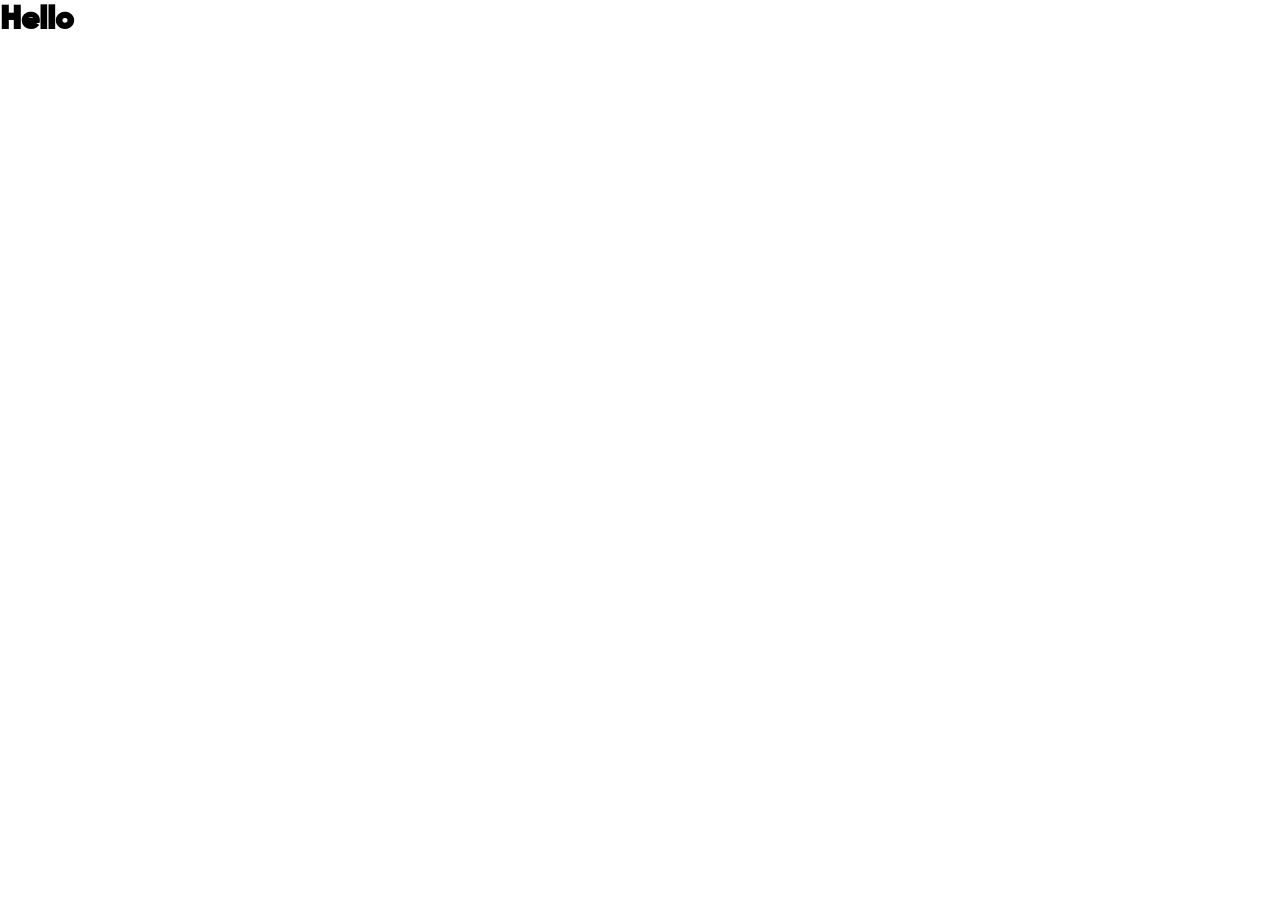
==== index.html @ 618c2441 "done" ====
<!DOCTYPE html>
<html lang="en">
<head>
    <meta charset="UTF-8">
    <meta name="viewport" content="width=device-width, initial-scale=1.0">
    <title>Document</title>
    <link rel="stylesheet" href="style.css">
</head>
<body>
     <main><h1>Hello</h1></main>
</body>
</html>
---- style.css ----
/* @import url(gilroy/Gilroy-Regular.ttf); */
@font-face {
    font-family: "gilroy";
    src: url(gilroy/Gilroy-Black.ttf);
}
*{
    margin:0;
    padding: 0;
    box-sizing: border-box;
    font-family: "gilroy";
}
html,body{
    height: 100%;
    width: 100%;
}
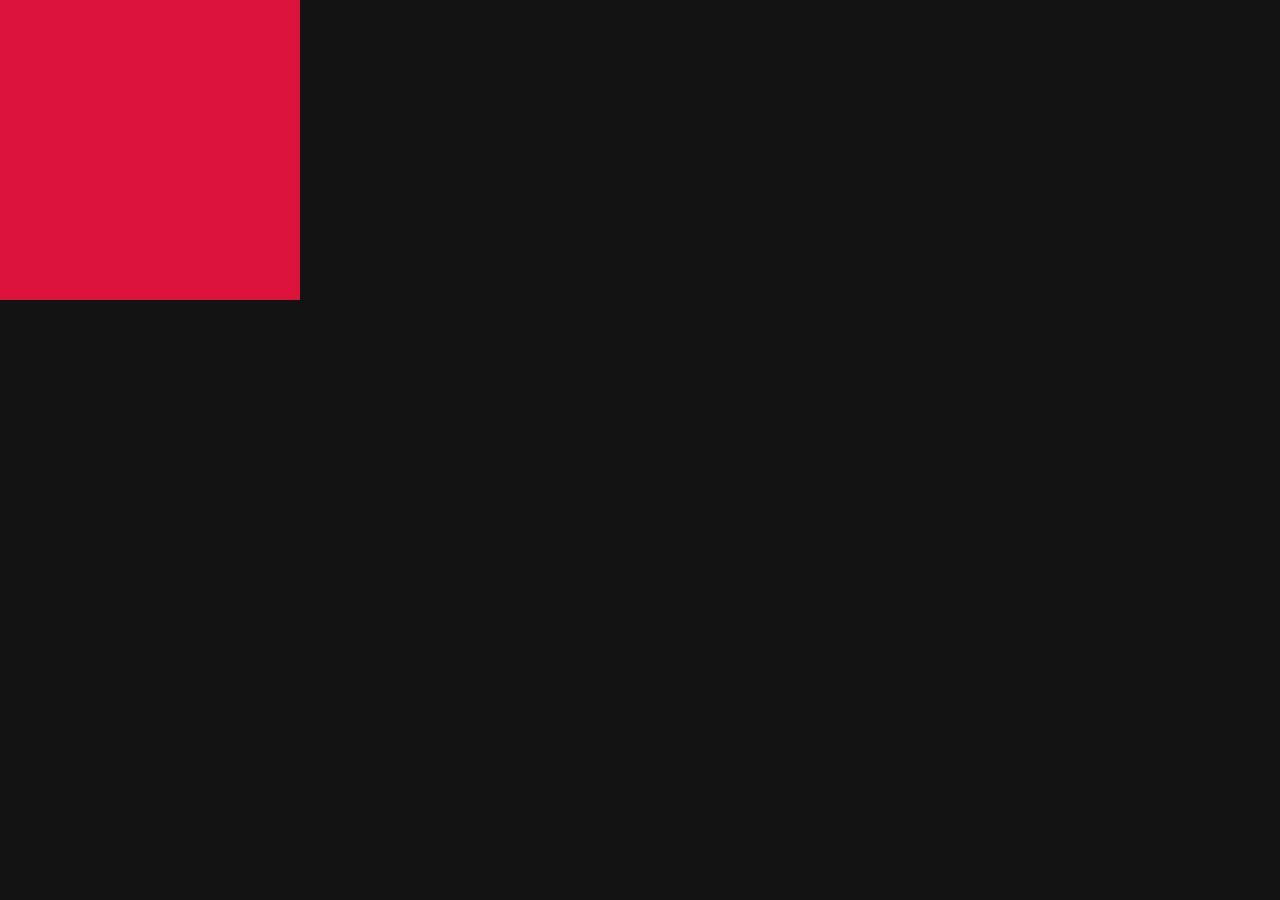
==== commit 16bce368: "started gsap" ====
--- a/index.html
+++ b/index.html
@@ -1,12 +1,16 @@
-<!DOCTYPE html>
 <html lang="en">
-<head>
+    <!DOCTYPE html>
+    <head>
     <meta charset="UTF-8">
     <meta name="viewport" content="width=device-width, initial-scale=1.0">
     <title>Document</title>
     <link rel="stylesheet" href="style.css">
 </head>
 <body>
-     <main><h1>Hello</h1></main>
+    <div id="box"> </div>
+
+
+     <script src="https://cdnjs.cloudflare.com/ajax/libs/gsap/3.13.0/gsap.min.js" integrity="sha512-NcZdtrT77bJr4STcmsGAESr06BYGE8woZdSdEgqnpyqac7sugNO+Tr4bGwGF3MsnEkGKhU2KL2xh6Ec+BqsaHA==" crossorigin="anonymous" referrerpolicy="no-referrer"></script>
+     <script src="script.js"></script>
 </body>
 </html>
--- a/style.css
+++ b/style.css
@@ -12,4 +12,10 @@
 html,body{
     height: 100%;
     width: 100%;
+    background-color: rgba(0, 0, 0, 0.731);
 }
+#box{
+    height: 300px;
+    width: 300px;
+    background-color: crimson;
+}
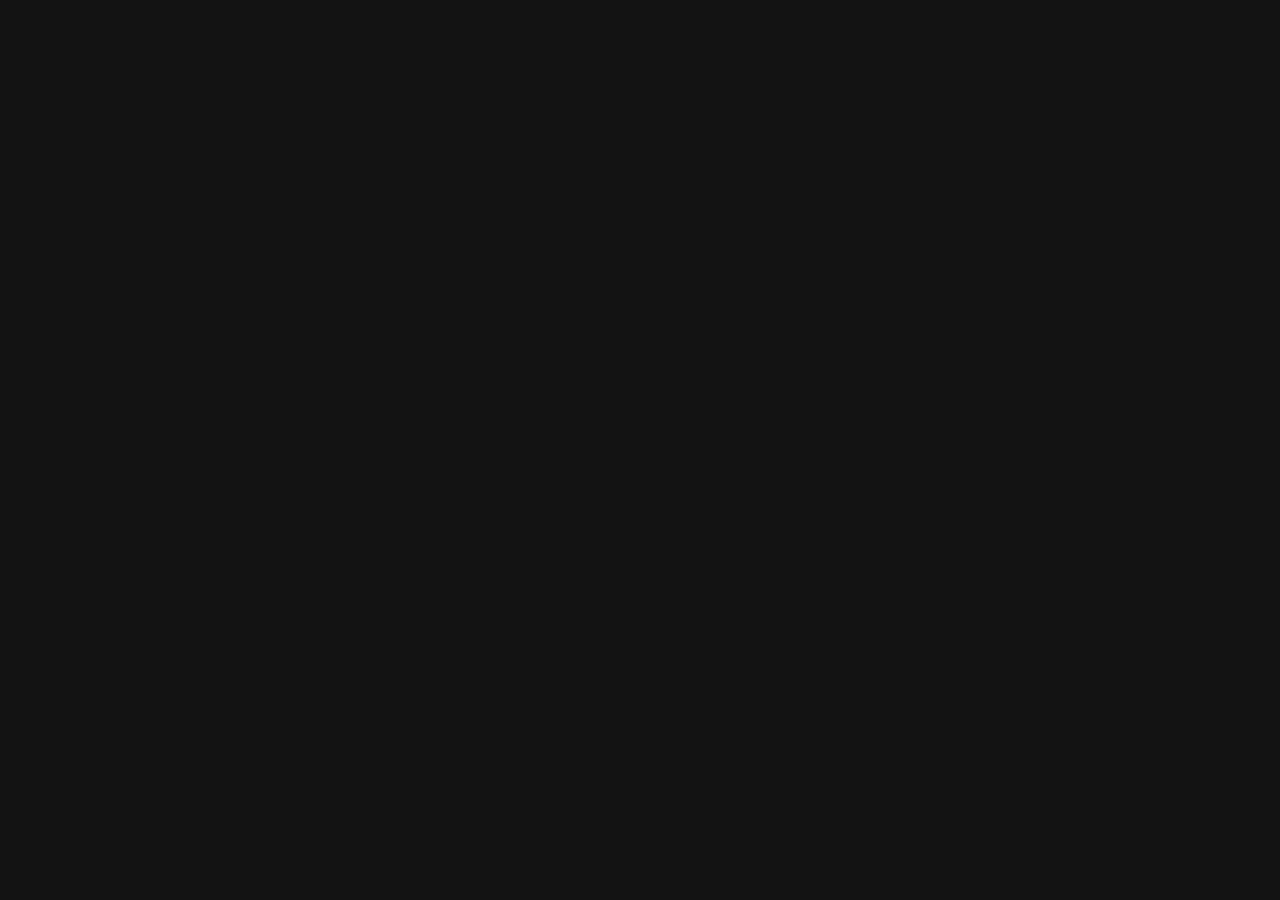
==== commit 7f64a412: "basics" ====
--- a/index.html
+++ b/index.html
@@ -7,7 +7,9 @@
     <link rel="stylesheet" href="style.css">
 </head>
 <body>
-    <div id="box"> </div>
+    <!-- <div id="box"> </div>
+    <div id="box2"></div> -->
+
 
 
      <script src="https://cdnjs.cloudflare.com/ajax/libs/gsap/3.13.0/gsap.min.js" integrity="sha512-NcZdtrT77bJr4STcmsGAESr06BYGE8woZdSdEgqnpyqac7sugNO+Tr4bGwGF3MsnEkGKhU2KL2xh6Ec+BqsaHA==" crossorigin="anonymous" referrerpolicy="no-referrer"></script>
--- a/style.css
+++ b/style.css
@@ -10,7 +10,7 @@
     font-family: "gilroy";
 }
 html,body{
-    height: 100%;
+    min-height: 100%;
     width: 100%;
     background-color: rgba(0, 0, 0, 0.731);
 }
@@ -18,4 +18,9 @@
     height: 300px;
     width: 300px;
     background-color: crimson;
+}
+#box2{
+    height: 300px;
+    width: 300px;
+    background-color: green;
 }
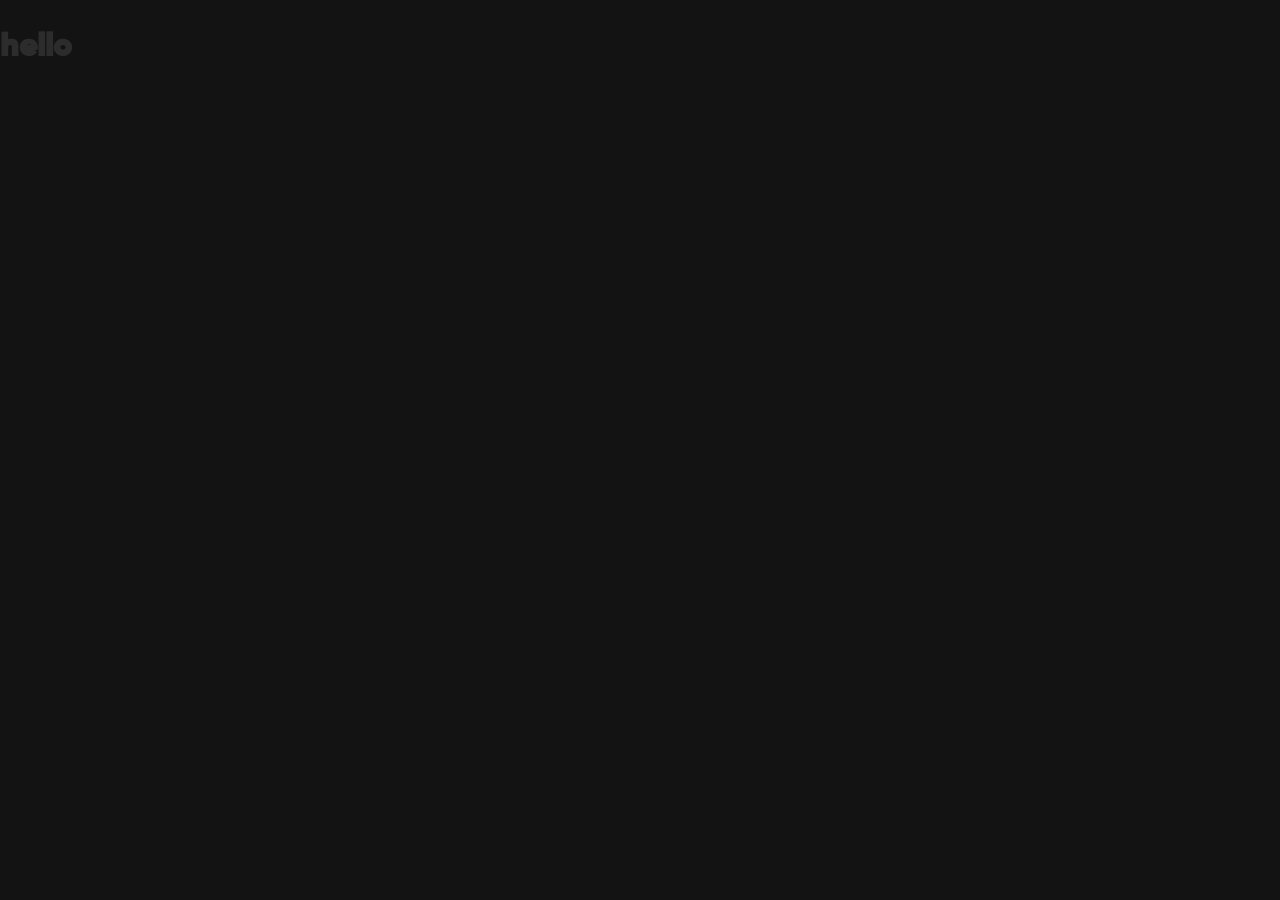
==== commit a2121207: "basics done time for first project" ====
--- a/index.html
+++ b/index.html
@@ -9,7 +9,9 @@
 <body>
     <!-- <div id="box"> </div>
     <div id="box2"></div> -->
-
+    <h1>hello</h1>
+    <h1>hello</h1>
+    <h1>hello</h1>
 
 
      <script src="https://cdnjs.cloudflare.com/ajax/libs/gsap/3.13.0/gsap.min.js" integrity="sha512-NcZdtrT77bJr4STcmsGAESr06BYGE8woZdSdEgqnpyqac7sugNO+Tr4bGwGF3MsnEkGKhU2KL2xh6Ec+BqsaHA==" crossorigin="anonymous" referrerpolicy="no-referrer"></script>
--- a/style.css
+++ b/style.css
@@ -13,6 +13,7 @@
     min-height: 100%;
     width: 100%;
     background-color: rgba(0, 0, 0, 0.731);
+    color: white;
 }
 #box{
     height: 300px;
@@ -23,4 +24,4 @@
     height: 300px;
     width: 300px;
     background-color: green;
-}+}
